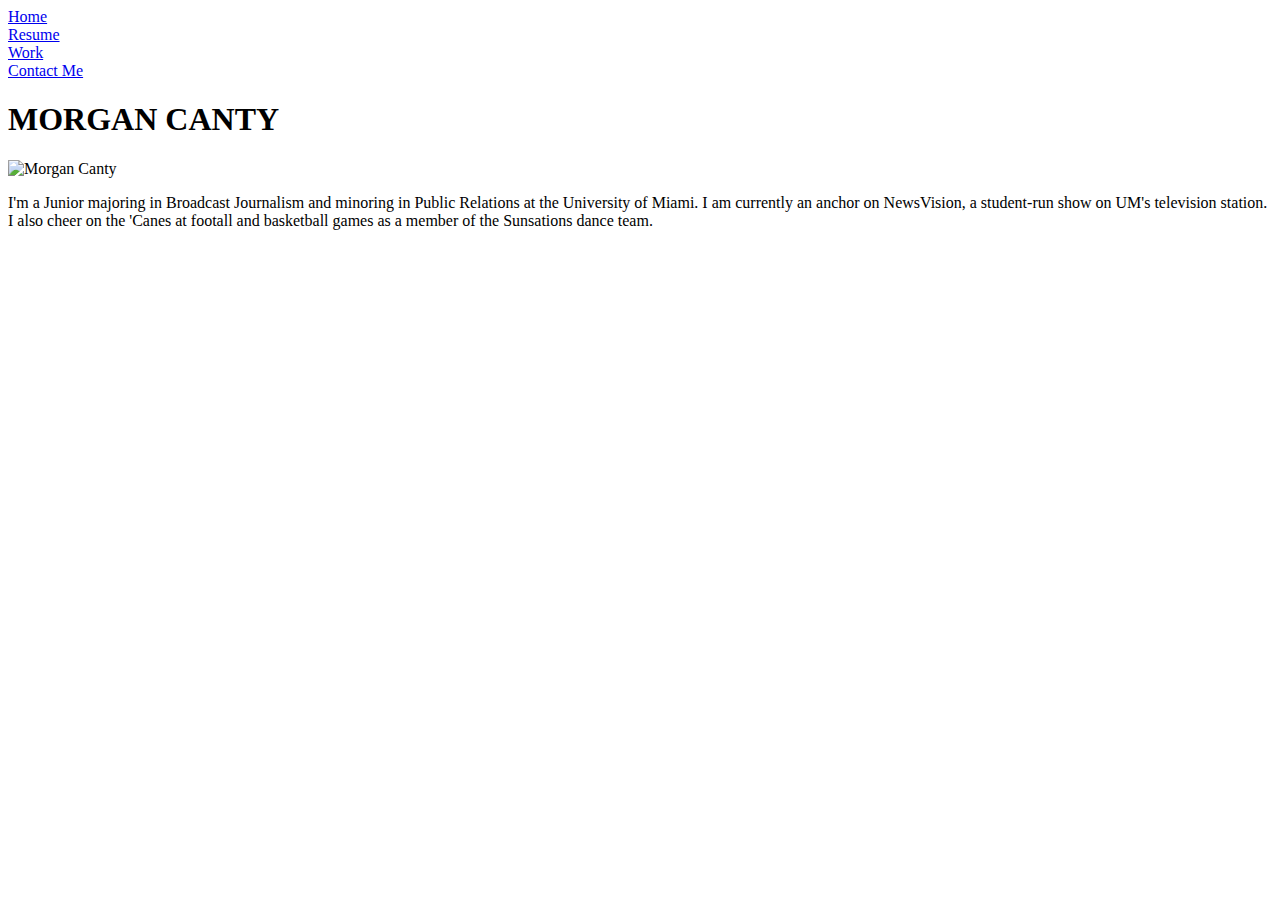
==== index.html @ 84de30f2 "fixed img added WHHI to resume" ====
<!DOCTYPE html>
<html>
  <head>
    <meta charset="UTF-8" />
    <title> Home </title>
    <link href="screen.css" media= "screen" rel="stylesheet" />
    <link href="phone.css" media= "screen" rel="stylesheet" />
    <link rel="stylesheet" href="animate.css">
    <link href="http://fonts.googleapis.com/css?family=Playfair+Display:400,700|News+Cycle:100,400,700" type="text/css" rel="stylesheet" />
  </head>

  <body>
    <header>
      <a href="home.html">Home</a>
      </br>
      <a href="resume.html">Resume</a>
      </br>
      <a href="work.html">Work</a>
      </br>
      <a href="contact.html">Contact Me</a>

      <h1 class="animated pulse">MORGAN CANTY</h1>
    </header>

    <main>
      <img src="12NewsVision_NCS.jpg" alt= "Morgan Canty" >

      <section id="aboutme">
        <p>I'm a Junior majoring in Broadcast Journalism and minoring in Public Relations at the University of Miami. I am currently an anchor on NewsVision, a student-run show on UM's television station. I also cheer on the 'Canes at footall and basketball games as a member of the Sunsations dance team.
        </p>
      </section>
    </main>
  </body>
</html>
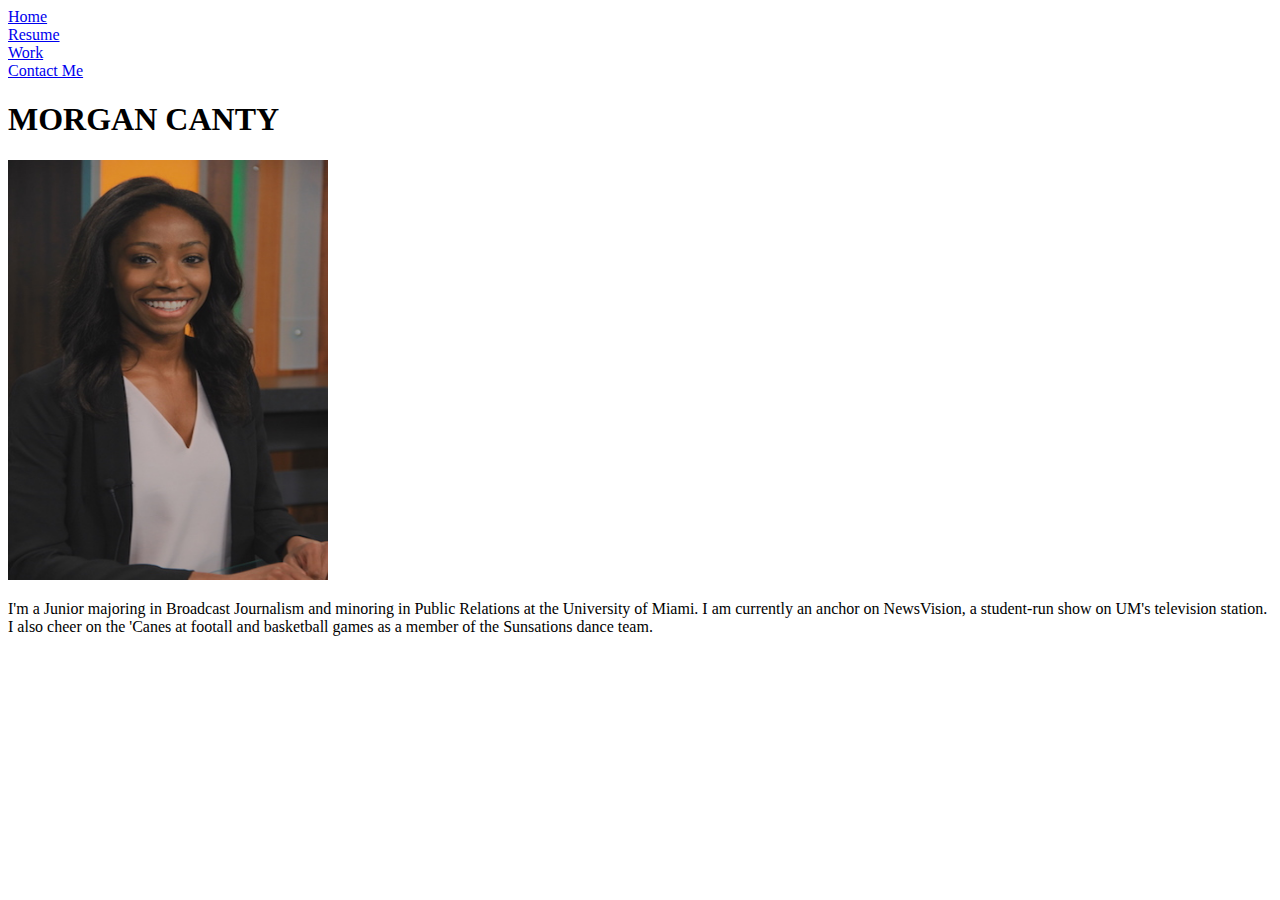
==== commit 99827e86: "NV pic name" ====
--- a/index.html
+++ b/index.html
@@ -23,7 +23,8 @@
     </header>
 
     <main>
-      <img src="12NewsVision_NCS.jpg" alt= "Morgan Canty" >
+      <img src="NewsVision.jpg" alt= "Morgan Canty"
+      style="width:320px;height:420px;">
 
       <section id="aboutme">
         <p>I'm a Junior majoring in Broadcast Journalism and minoring in Public Relations at the University of Miami. I am currently an anchor on NewsVision, a student-run show on UM's television station. I also cheer on the 'Canes at footall and basketball games as a member of the Sunsations dance team.
